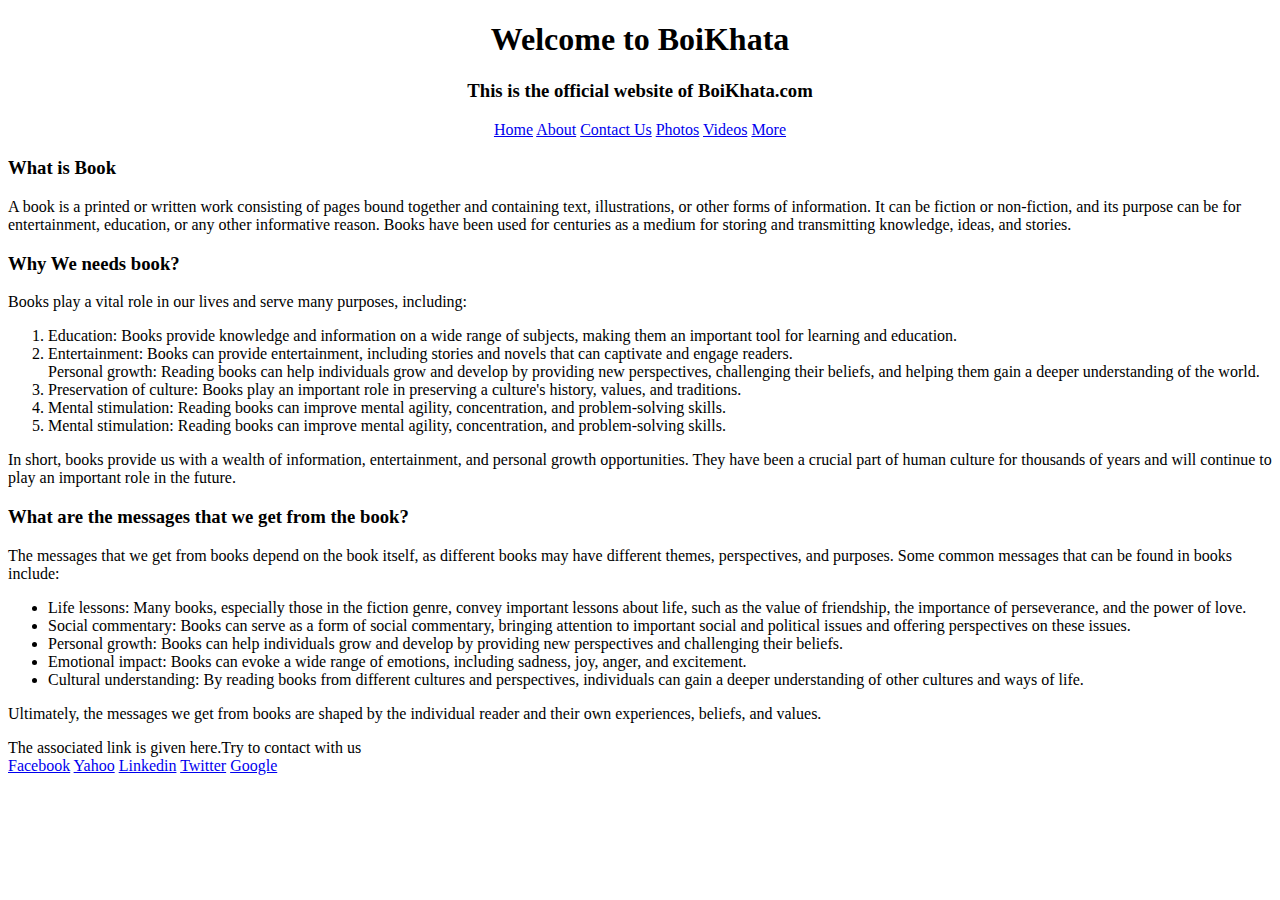
==== index.html @ 11d25cfb "Milestone1 Part1" ====
<!DOCTYPE html>
<html lang="en">
<head>
    <meta charset="UTF-8">
    <meta http-equiv="X-UA-Compatible" content="IE=edge">
    <meta name="viewport" content="width=device-width, initial-scale=1.0">
    <title>Home</title>
</head>
<body>
    <h1 style="text-align: center;">Welcome to BoiKhata</h1>
    <h3 style="text-align: center;">This is the official website of BoiKhata.com</h3>
   <div >
    <div style="text-align: center;">
   

       <nav>
        <a href="index.html">Home</a>
        <a href="about.html">About</a>
        <a href="contact.html">Contact Us</a>

        <a href="photos.html">Photos</a>
        <a href="videos.html">Videos</a>
        <a href="more.html">More</a>
       </nav>
       
    </div>

    <div>
        <h3>What is Book</h3>
        <p>A book is a printed or written work consisting of pages bound together and containing text, illustrations, or other forms of information. It can be fiction or non-fiction, and its purpose can be for entertainment, education, or any other informative reason. Books have been used for centuries as a medium for storing and transmitting knowledge, ideas, and stories.</p>
    </div>

    <div>
        <h3> Why We needs book?</h3>
        <p>Books play a vital role in our lives and serve many purposes, including: </p>

        <ol>
            <li>
                Education: Books provide knowledge and information on a wide range of subjects, making them an important tool for learning and education.
            </li>

            <li>
                Entertainment: Books can provide entertainment, including stories and novels that can captivate and engage readers.
            </li>
                Personal growth: Reading books can help individuals grow and develop by providing new perspectives, challenging their beliefs, and helping them gain a deeper understanding of the world.
            <li>
                Preservation of culture: Books play an important role in preserving a culture's history, values, and traditions.
            </li>
            <li>
                Mental stimulation: Reading books can improve mental agility, concentration, and problem-solving skills.
            </li>

            <li>
                Mental stimulation: Reading books can improve mental agility, concentration, and problem-solving skills.
            </li>
        </ol>

        <p>
            In short, books provide us with a wealth of information, entertainment, and personal growth opportunities. They have been a crucial part of human culture for thousands of years and will continue to play an important role in the future.
        </p>

       
           
    </div>

    <div>
        <h3> What are the messages that we get from the book?</h3>
        <p>
            The messages that we get from books depend on the book itself, as different books may have different themes, perspectives, and purposes. Some common messages that can be found in books include:
        </p>
        <ul>
            <li>
                Life lessons: Many books, especially those in the fiction genre, convey important lessons about life, such as the value of friendship, the importance of perseverance, and the power of love.
            </li>

            <li>
                Social commentary: Books can serve as a form of social commentary, bringing attention to important social and political issues and offering perspectives on these issues.
            </li>

            <li>
                Personal growth: Books can help individuals grow and develop by providing new perspectives and challenging their beliefs.
            </li>

            <li>
                Emotional impact: Books can evoke a wide range of emotions, including sadness, joy, anger, and excitement.
            </li>

            <li>
                Cultural understanding: By reading books from different cultures and perspectives, individuals can gain a deeper understanding of other cultures and ways of life.
            </li>
        </ul>
        <p>
            Ultimately, the messages we get from books are shaped by the individual reader and their own experiences, beliefs, and values.
        </p>
    </div>
    <div>
        The associated link is given here.Try to contact with us
    </div>



  <footer>
    <a href="https://www.facebook.com/">Facebook</a>
    <a href="https://www.yahoo.com/">Yahoo</a>
    <a href="https://www.linkedin.com/">Linkedin</a>
    <a href="https://www.twitter.com/">Twitter</a>
    <a href="https://www.google.com/">Google</a>
  </footer>
   </div>

   
</body>
</html>
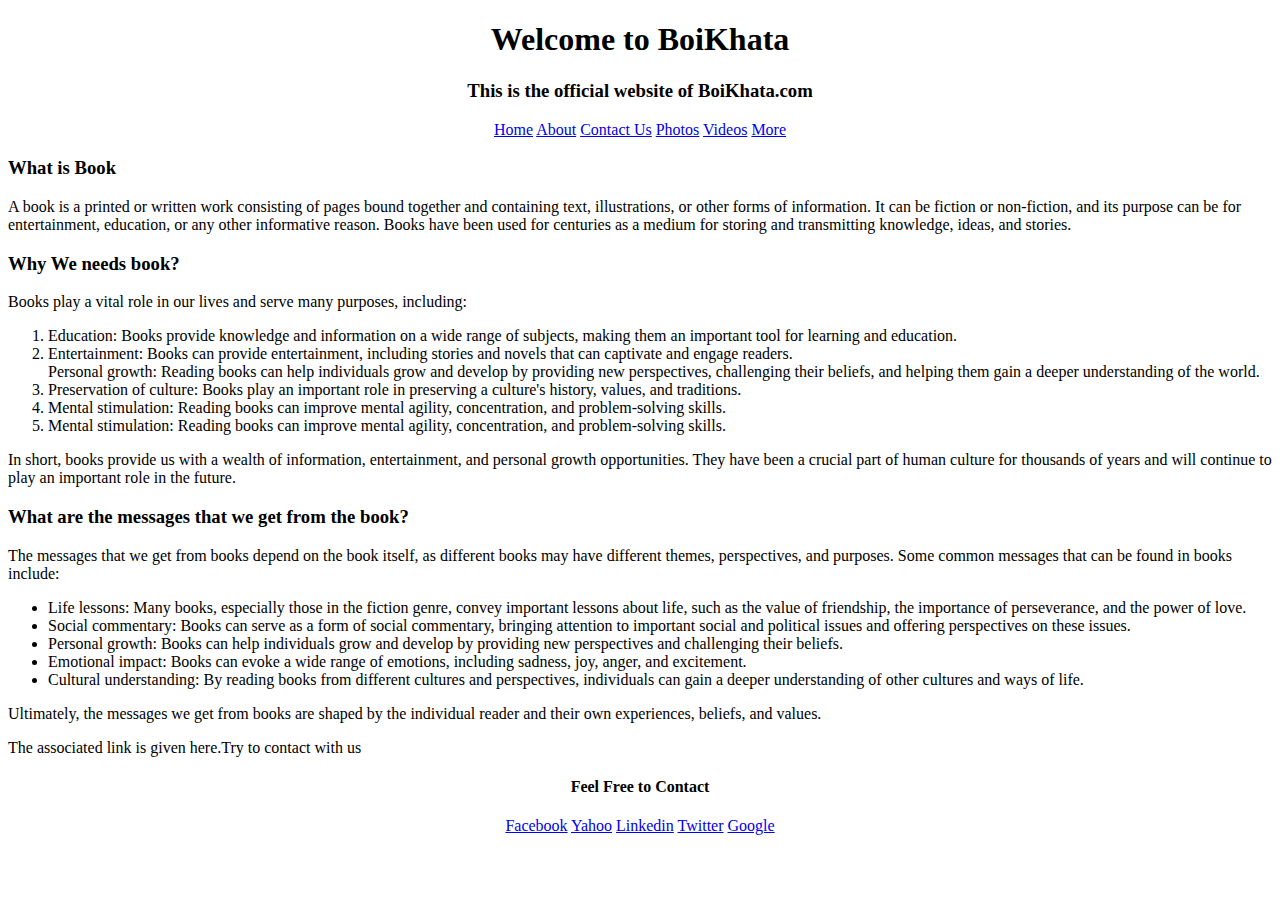
==== commit ba84fe02: "First Part" ====
--- a/index.html
+++ b/index.html
@@ -99,7 +99,8 @@
 
 
 
-  <footer>
+  <footer style="text-align: center;">
+    <h4>Feel Free to Contact</h4>
     <a href="https://www.facebook.com/">Facebook</a>
     <a href="https://www.yahoo.com/">Yahoo</a>
     <a href="https://www.linkedin.com/">Linkedin</a>
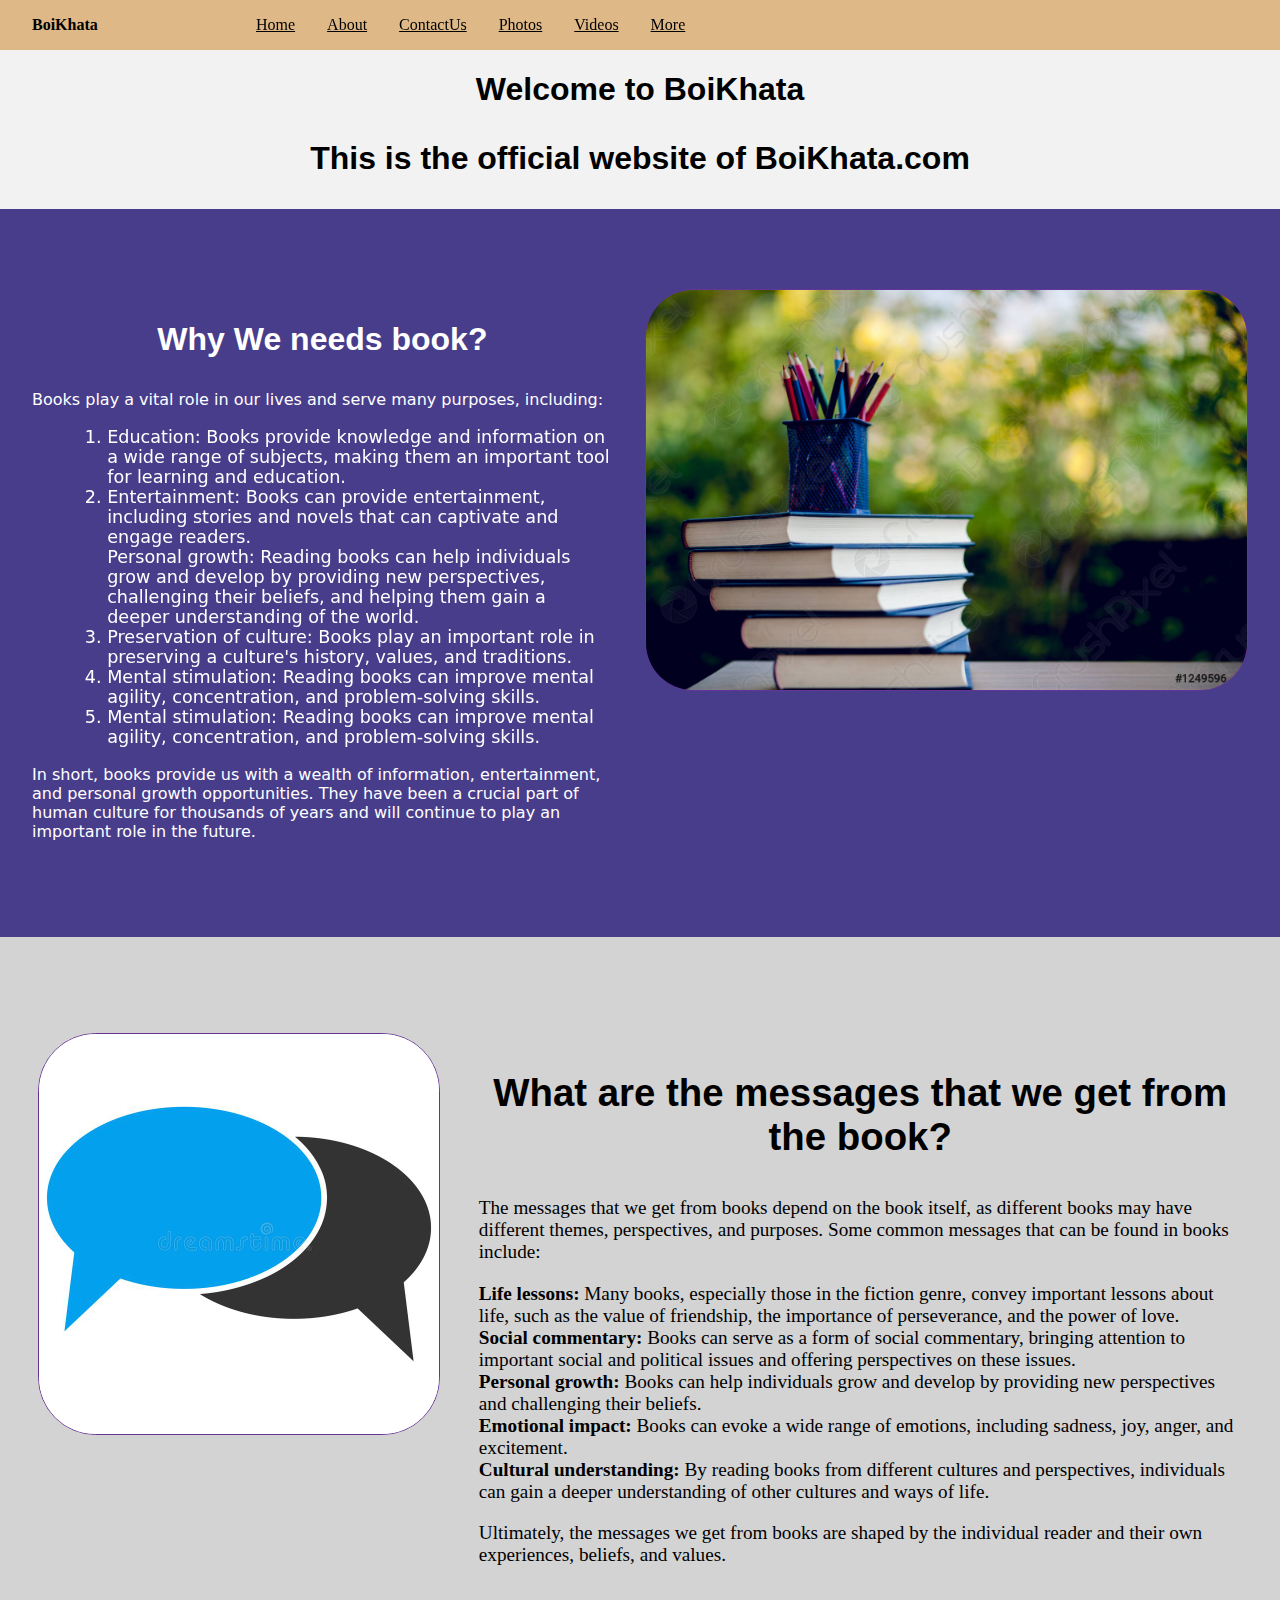
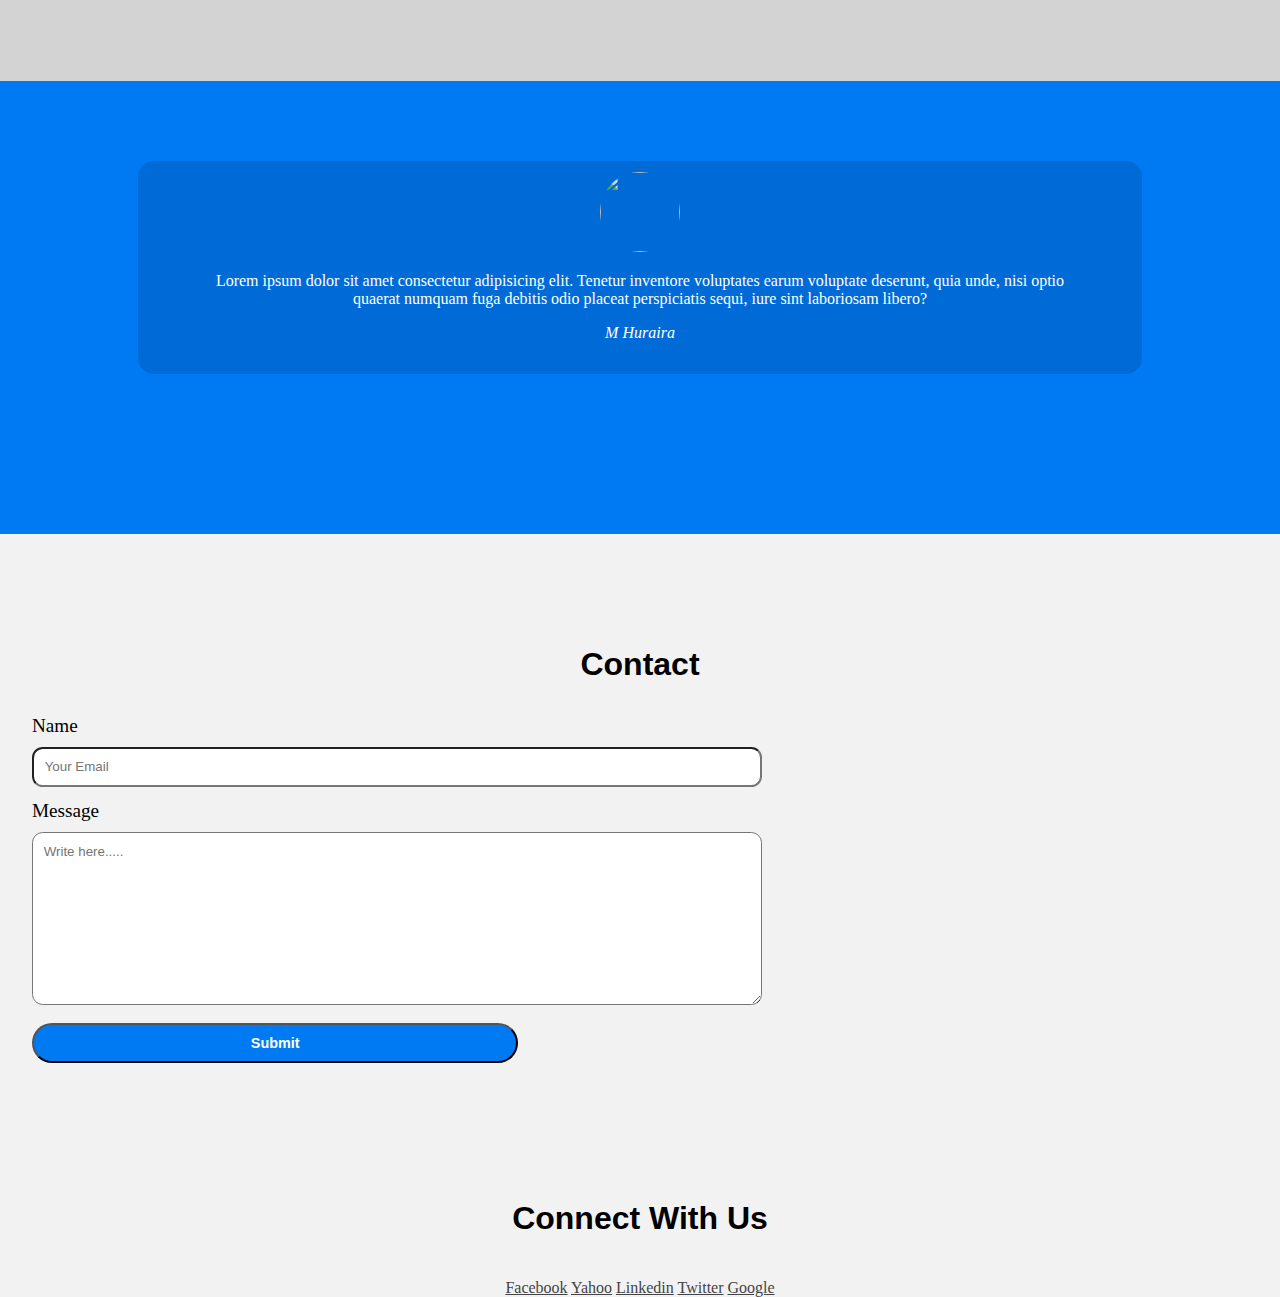
==== commit 4244d236: "Final" ====
--- a/index.html
+++ b/index.html
@@ -5,110 +5,150 @@
     <meta http-equiv="X-UA-Compatible" content="IE=edge">
     <meta name="viewport" content="width=device-width, initial-scale=1.0">
     <title>Home</title>
+    <link rel="stylesheet" href="/CSS/style.css">
 </head>
 <body>
-    <h1 style="text-align: center;">Welcome to BoiKhata</h1>
-    <h3 style="text-align: center;">This is the official website of BoiKhata.com</h3>
-   <div >
-    <div style="text-align: center;">
+
+    <div class="navbar">
    
+        <div class="container">
+            <div class="navi">
+                <a class="logo" href="index.html">BoiKhata</a>
+                <nav>
+                    <ul class="main-nav">
+                        <li class="current"> <a href="index.html">Home</a></li>
+                        <li> <a href="about.html">About</a></li>
+                        <li> <a href="contact.html">ContactUs</a></li>
+                        <li> <a href="photos.html">Photos</a></li>
+                        <li> <a href="videos.html">Videos</a></li>
+                        <li> <a href="more.html">More</a></li>
+                    </ul>
+                </nav>
+            </div>
+        </div>
+        
+     </div>
+    <section class="heading">
+        <h1> Welcome to BoiKhata</h1>
+        <h3>This is the official website of BoiKhata.com</h3>
+    </section>
+   
+    <section class="content">
+        <div class="container">
+            <div class="left-col">
+                <div class="subhed">
+                    <h3> Why We needs book?</h3>
+                    <p>Books play a vital role in our lives and serve many purposes, including:</p>
+                    <ol class="olist">
+                        <li>
+                            Education: Books provide knowledge and information on a wide range of subjects, making them an important tool for learning and education.
+                        </li>
+            
+                        <li>
+                            Entertainment: Books can provide entertainment, including stories and novels that can captivate and engage readers.
+                        </li>
+                            Personal growth: Reading books can help individuals grow and develop by providing new perspectives, challenging their beliefs, and helping them gain a deeper understanding of the world.
+                        <li>
+                            Preservation of culture: Books play an important role in preserving a culture's history, values, and traditions.
+                        </li>
+                        <li>
+                            Mental stimulation: Reading books can improve mental agility, concentration, and problem-solving skills.
+                        </li>
+            
+                        <li>
+                            Mental stimulation: Reading books can improve mental agility, concentration, and problem-solving skills.
+                        </li>
+                    </ol>
 
-       <nav>
-        <a href="index.html">Home</a>
-        <a href="about.html">About</a>
-        <a href="contact.html">Contact Us</a>
+                    <p>
+                        In short, books provide us with a wealth of information, entertainment, and personal growth opportunities. They have been a crucial part of human culture for thousands of years and will continue to play an important role in the future.
+                    </p>
+            
+                </div>
+            </div>
 
-        <a href="photos.html">Photos</a>
-        <a href="videos.html">Videos</a>
-        <a href="more.html">More</a>
-       </nav>
+            <img class="img"src="/images/bookmain.jpg" alt="This is the front book">
+            
+        </div>
+    </section>
+
+ <section class="book-messages">
+    <div>
        
+        <div class="container">
+
+            <img class ="img" src="/images/Message.jpg" alt="">
+            <div class="right-col">
+                <h3> What are the messages that we get from the book?</h3>
+                <p>
+                    The messages that we get from books depend on the book itself, as different books may have different themes, perspectives, and purposes. Some common messages that can be found in books include:
+                </p>
+                <ul>
+                    <li>
+                       <b> Life lessons:</b> Many books, especially those in the fiction genre, convey important lessons about life, such as the value of friendship, the importance of perseverance, and the power of love.
+                    </li>
+        
+                    <li>
+                      <b> Social commentary:</b> Books can serve as a form of social commentary, bringing attention to important social and political issues and offering perspectives on these issues.
+                    </li>
+        
+                    <li>
+                       <b> Personal growth:</b> Books can help individuals grow and develop by providing new perspectives and challenging their beliefs.
+                    </li>
+        
+                    <li>
+                        <b>Emotional impact:</b> Books can evoke a wide range of emotions, including sadness, joy, anger, and excitement.
+                    </li>
+        
+                    <li>
+                       <b> Cultural understanding:</b> By reading books from different cultures and perspectives, individuals can gain a deeper understanding of other cultures and ways of life.
+                    </li>
+                </ul>
+                <p>
+                    Ultimately, the messages we get from books are shaped by the individual reader and their own experiences, beliefs, and values.
+                </p>
+            </div>
+    
+            
+        </div>
     </div>
+ </section>
 
-    <div>
-        <h3>What is Book</h3>
-        <p>A book is a printed or written work consisting of pages bound together and containing text, illustrations, or other forms of information. It can be fiction or non-fiction, and its purpose can be for entertainment, education, or any other informative reason. Books have been used for centuries as a medium for storing and transmitting knowledge, ideas, and stories.</p>
-    </div>
-
-    <div>
-        <h3> Why We needs book?</h3>
-        <p>Books play a vital role in our lives and serve many purposes, including: </p>
-
-        <ol>
-            <li>
-                Education: Books provide knowledge and information on a wide range of subjects, making them an important tool for learning and education.
-            </li>
-
-            <li>
-                Entertainment: Books can provide entertainment, including stories and novels that can captivate and engage readers.
-            </li>
-                Personal growth: Reading books can help individuals grow and develop by providing new perspectives, challenging their beliefs, and helping them gain a deeper understanding of the world.
-            <li>
-                Preservation of culture: Books play an important role in preserving a culture's history, values, and traditions.
-            </li>
-            <li>
-                Mental stimulation: Reading books can improve mental agility, concentration, and problem-solving skills.
-            </li>
-
-            <li>
-                Mental stimulation: Reading books can improve mental agility, concentration, and problem-solving skills.
-            </li>
-        </ol>
-
-        <p>
-            In short, books provide us with a wealth of information, entertainment, and personal growth opportunities. They have been a crucial part of human culture for thousands of years and will continue to play an important role in the future.
-        </p>
-
-       
-           
-    </div>
-
-    <div>
-        <h3> What are the messages that we get from the book?</h3>
-        <p>
-            The messages that we get from books depend on the book itself, as different books may have different themes, perspectives, and purposes. Some common messages that can be found in books include:
-        </p>
+ <section class="review">
+    <div class="container">
         <ul>
-            <li>
-                Life lessons: Many books, especially those in the fiction genre, convey important lessons about life, such as the value of friendship, the importance of perseverance, and the power of love.
-            </li>
-
-            <li>
-                Social commentary: Books can serve as a form of social commentary, bringing attention to important social and political issues and offering perspectives on these issues.
-            </li>
-
-            <li>
-                Personal growth: Books can help individuals grow and develop by providing new perspectives and challenging their beliefs.
-            </li>
-
-            <li>
-                Emotional impact: Books can evoke a wide range of emotions, including sadness, joy, anger, and excitement.
-            </li>
-
-            <li>
-                Cultural understanding: By reading books from different cultures and perspectives, individuals can gain a deeper understanding of other cultures and ways of life.
+            <li class="litem">
+                <img class="item-img" src="" alt="">
+                <blockquote>Lorem ipsum dolor sit amet consectetur adipisicing elit. Tenetur inventore voluptates earum voluptate deserunt, quia unde, nisi optio quaerat numquam fuga debitis odio placeat perspiciatis sequi, iure sint laboriosam libero?</blockquote>
+                <cite>M Huraira</cite>
             </li>
         </ul>
-        <p>
-            Ultimately, the messages we get from books are shaped by the individual reader and their own experiences, beliefs, and values.
-        </p>
     </div>
-    <div>
-        The associated link is given here.Try to contact with us
+ </section>
+
+ <section class="contact">
+    <div class="contact-fix">
+        <h3>Contact</h3>
+        <label for="name">Name</label>
+        <input type="email" id="email" name="email" placeholder="Your Email">
+
+        <label for="message">Message</label>
+        <textarea name="message" id="message" cols="30" rows="10" placeholder="Write here....."></textarea>
+        <input type="submit" class="submit-message" id="submit-message">
+
     </div>
+ </section>
 
-
-
-  <footer style="text-align: center;">
-    <h4>Feel Free to Contact</h4>
+  <footer class="foot">
+    <h4>Connect With Us</h4>
+    <div class="connection">
     <a href="https://www.facebook.com/">Facebook</a>
     <a href="https://www.yahoo.com/">Yahoo</a>
     <a href="https://www.linkedin.com/">Linkedin</a>
     <a href="https://www.twitter.com/">Twitter</a>
     <a href="https://www.google.com/">Google</a>
+    </div>
   </footer>
-   </div>
-
-   
+ 
 </body>
 </html>--- a/CSS/style.css
+++ b/CSS/style.css
@@ -0,0 +1,219 @@
+/* .bg{
+    background-color: blueviolet;
+    text-align: center;
+    padding: 15px;
+    text-emphasis-color: ;
+} */
+
+:root{
+    --primary-color:#007Af3
+}
+body{
+    background:#F2F2F2;
+    margin: 0px;
+    font-family: 'Times New Roman', Times, serif;
+}
+
+.navbar {
+    background: burlywood;
+    position: sticky;
+    padding: 1em;
+    top:0;
+  
+}
+.navbar ul{
+    display: flex;
+   /* place-content: space-between; */
+   
+   width: 40%;
+  
+} 
+.navi{
+    position: sticky;
+}
+
+.navbar a{
+    color: black;
+    font-size: 1em;
+    padding: .1em 1em;
+}
+.main-nav ul a{
+    color: black;
+    font-weight: bold;
+}
+
+
+.logo{
+     text-decoration: none;
+    color: black;
+    font-weight: bold;
+    font-size: 1.2em;
+    position: sticky;
+}
+
+nav{
+    /* display: none; */
+    position:fixed; 
+    width: 80%;
+    z-index: 999;
+    right: 0;
+    top:0;
+    height: 100vh;
+    padding: 1em;
+}
+
+
+.container{
+    display: flex;
+    place-content: space-between;
+
+}
+
+a{
+    color: #444444;
+}
+
+ul{
+    list-style-type: none ;
+    margin: 0;
+    padding: 0;
+}
+
+section{
+    padding: 5em 2em;
+}
+
+.subhead{
+    text-align: center;
+}
+
+.heading{
+    text-align: center;
+    font-weight: bold;
+    padding: 0;
+    margin: 0;
+    
+}
+
+.content
+{
+    background-color: darkslateblue;
+    color: white;
+}
+
+h1,h2,h3,h4,h5,h6{
+    font-family: 'Trebuchet MS', 'Lucida Sans Unicode', 'Lucida Grande', 'Lucida Sans', Arial, sans-serif;
+    text-align: center;
+    font-size: 2em;
+}
+
+.book-messages{
+    display: flex;
+    font-size: 1.2em;
+}
+
+.img{
+    border-radius: 3em;
+    width: 800px;
+    height:400px ;
+    border: 1px solid rebeccapurple;
+}
+.left-col{
+    font-family:system-ui, -apple-system, BlinkMacSystemFont, 'Segoe UI', Roboto, Oxygen, Ubuntu, Cantarell, 'Open Sans', 'Helvetica Neue', sans-serif;
+    padding: 0 2em 0 0;
+    
+    
+}
+
+.right-col{
+
+    padding-left: 2em;
+    justify-content: center;
+}
+
+.book-messages{
+    background-color: lightgrey;
+}
+
+.olist
+{
+    font-size: 1.1em;
+    margin-bottom: 1em;
+    margin-left: 2em;
+    position: relative;
+}
+
+.review{
+    background-color: var(--primary-color);
+    color: white;
+}
+.container.review.ul.li{
+    text-align: center;
+    background:#006bd6;
+    padding: 2em 1em;
+    width: 80%;
+    margin: 0 auto 5em auto;
+    border-radius: 1em;
+}
+.container.review.ul.li.img{
+    width: 5em;
+    height: 5em;
+}
+.litem{
+    text-align: center;
+    background:#006bd6;
+    padding: 2em 1em;
+    width: 80%;
+    margin: 0 auto 5em auto;
+    border-radius: 1em;
+}
+
+.item-img
+{
+    width: 5em;
+    height: 5em;
+    border: 5px solid =#a1bcd7;
+    border-radius: 50%;
+    margin-top: -1.3em;
+}
+
+label{
+    display: block;
+    font-size: 1.2em;
+    margin-bottom: 0.5em;
+}
+input,textarea{
+    width: 60%;
+    padding: 0.8em;
+    margin-bottom: 1em;
+    border-radius: 0.8em;
+    box-sizing: border-box;
+    font-family: 'Segoe UI', Tahoma, Geneva, Verdana, sans-serif;
+}
+
+.contact-fix{
+   
+}
+
+.submit-message{
+    border-radius: 2em;
+    background-color: var(--primary-color);
+    font-size: 0.9em;
+    font-weight: bold;
+    color: white;
+    width: 40%;
+    
+    display: inline-block;
+    padding: 0.7em;
+    cursor: pointer;
+}
+
+.foot
+{
+    text-align: center;
+}
+
+.connection{
+    place-content: space-between;
+   
+}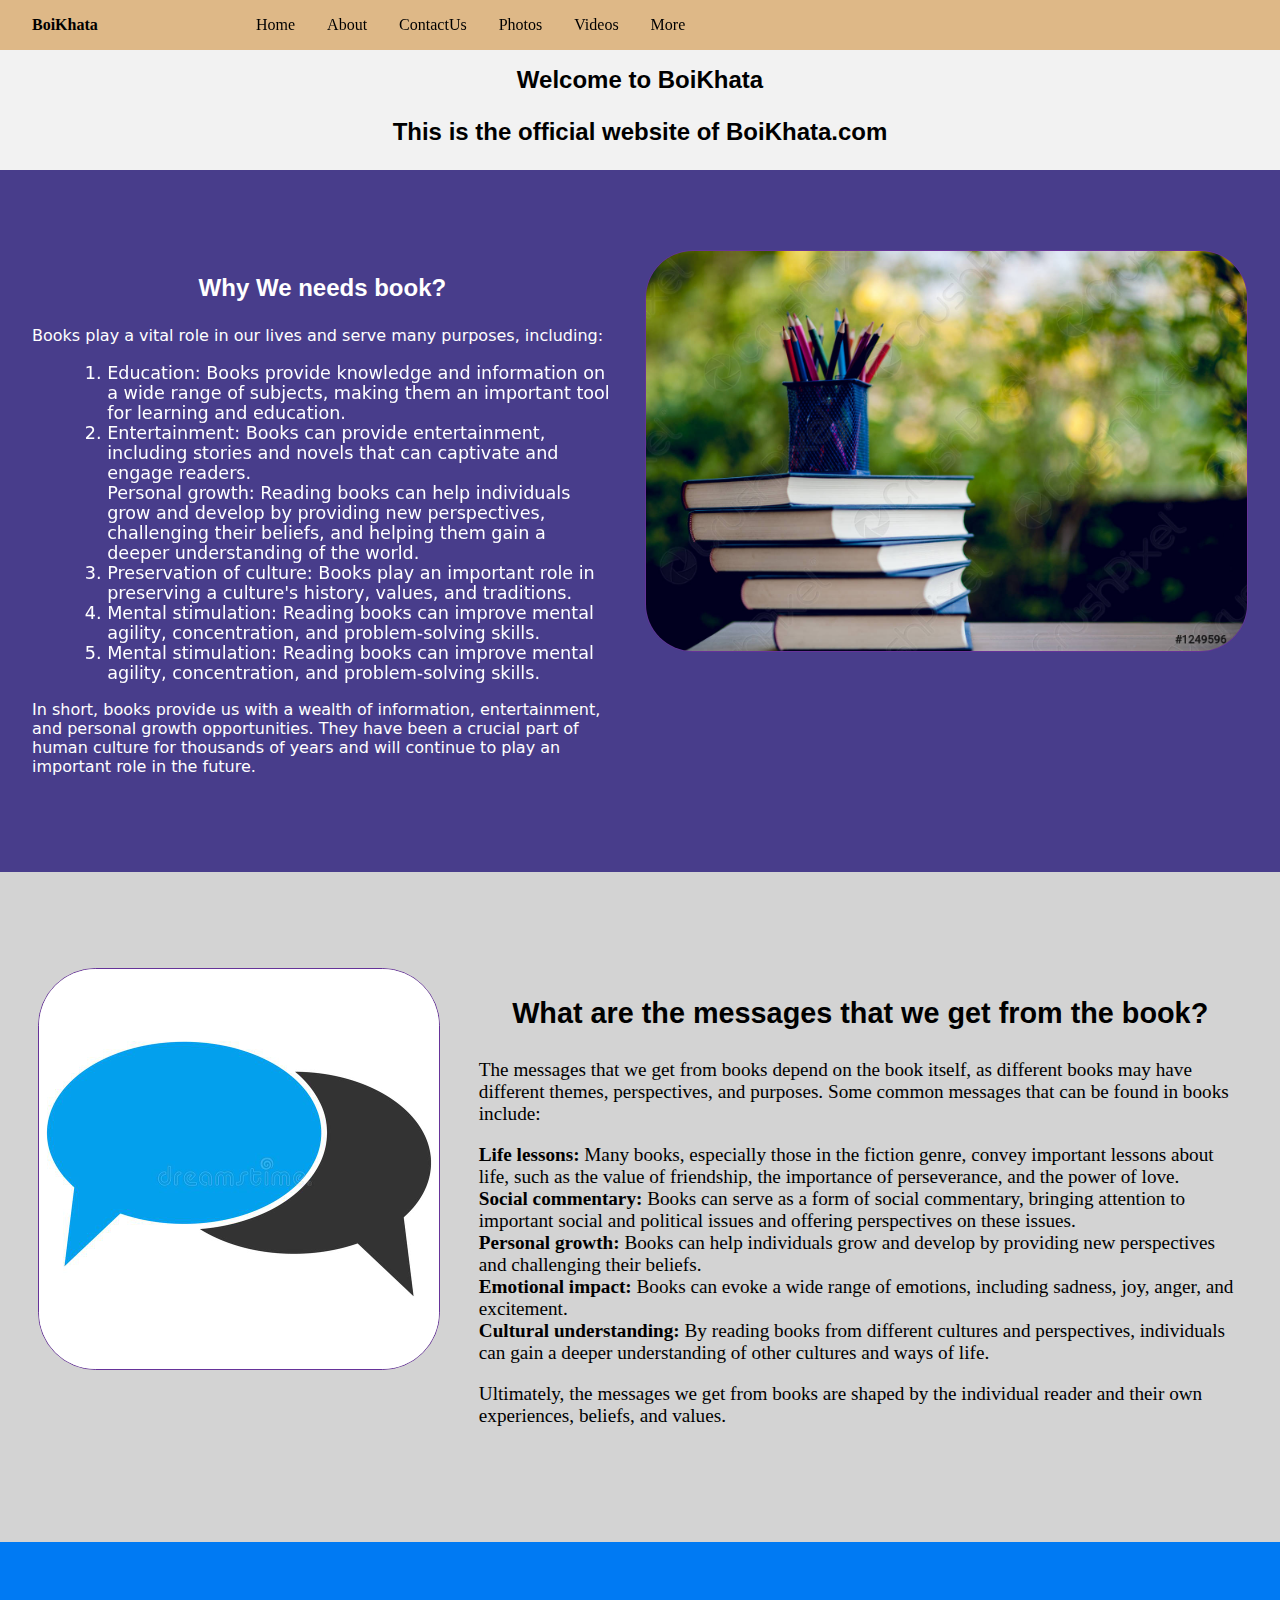
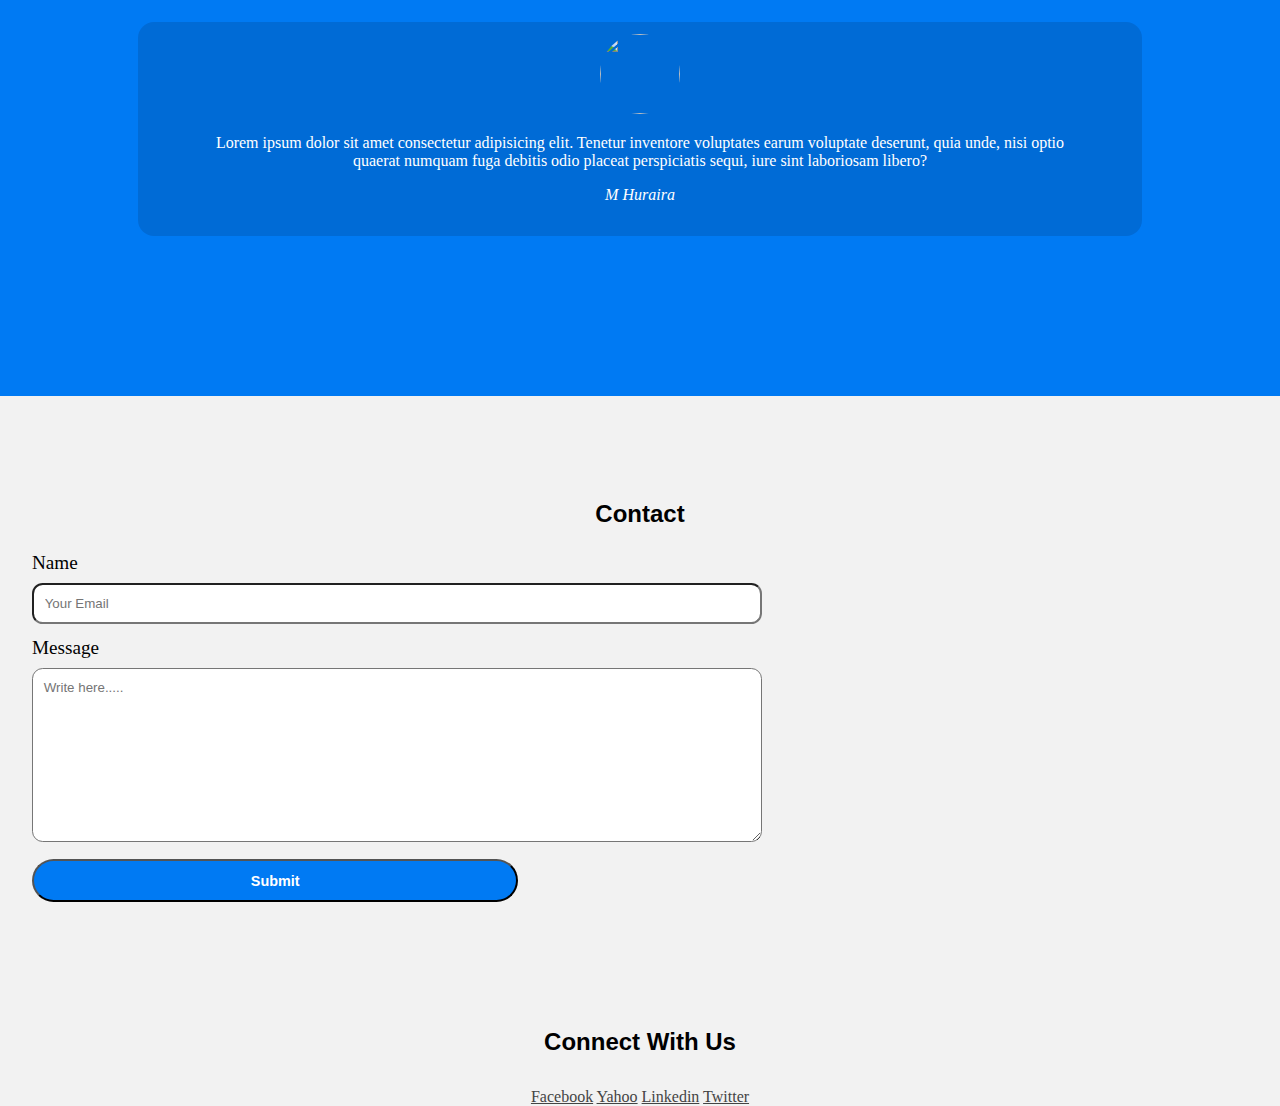
==== commit 92cf478e: "Final Commit" ====
--- a/index.html
+++ b/index.html
@@ -139,16 +139,16 @@
     </div>
  </section>
 
-  <footer class="foot">
-    <h4>Connect With Us</h4>
-    <div class="connection">
-    <a href="https://www.facebook.com/">Facebook</a>
-    <a href="https://www.yahoo.com/">Yahoo</a>
-    <a href="https://www.linkedin.com/">Linkedin</a>
-    <a href="https://www.twitter.com/">Twitter</a>
-    <a href="https://www.google.com/">Google</a>
-    </div>
-  </footer>
+  <div class="footer">
+        <h4>Connect With Us</h4>
+        <div class="subfooter">
+            <a href="https://www.facebook.com/">Facebook</a>
+            <a href="https://www.yahoo.com/">Yahoo</a>
+            <a href="https://www.linkedin.com/">Linkedin</a>
+            <a href="https://www.twitter.com/">Twitter</a>
+            
+        </div>
+  </div>
  
 </body>
 </html>--- a/CSS/style.css
+++ b/CSS/style.css
@@ -1,9 +1,3 @@
-/* .bg{
-    background-color: blueviolet;
-    text-align: center;
-    padding: 15px;
-    text-emphasis-color: ;
-} */
 
 :root{
     --primary-color:#007Af3
@@ -19,29 +13,30 @@
     position: sticky;
     padding: 1em;
     top:0;
+    text-decoration: none;
   
 }
+
 .navbar ul{
     display: flex;
    /* place-content: space-between; */
    
    width: 40%;
+   text-decoration: none;
   
 } 
-.navi{
-    position: sticky;
-}
 
 .navbar a{
     color: black;
     font-size: 1em;
     padding: .1em 1em;
-}
-.main-nav ul a{
-    color: black;
-    font-weight: bold;
-}
-
+    text-decoration: none;
+}
+
+.navbar a:hover{
+    font-weight: bold;
+    color: #006bd6;
+}
 
 .logo{
      text-decoration: none;
@@ -104,7 +99,7 @@
 h1,h2,h3,h4,h5,h6{
     font-family: 'Trebuchet MS', 'Lucida Sans Unicode', 'Lucida Grande', 'Lucida Sans', Arial, sans-serif;
     text-align: center;
-    font-size: 2em;
+    font-size: 1.5em;
 }
 
 .book-messages{
@@ -191,29 +186,19 @@
     font-family: 'Segoe UI', Tahoma, Geneva, Verdana, sans-serif;
 }
 
-.contact-fix{
-   
-}
 
 .submit-message{
+    
     border-radius: 2em;
+    cursor: pointer;
     background-color: var(--primary-color);
     font-size: 0.9em;
     font-weight: bold;
     color: white;
+   
     width: 40%;
-    
-    display: inline-block;
-    padding: 0.7em;
-    cursor: pointer;
-}
-
-.foot
-{
-    text-align: center;
-}
-
-.connection{
-    place-content: space-between;
-   
-}+}
+.subfooter{
+    text-decoration: none;
+    text-align: center;
+}
